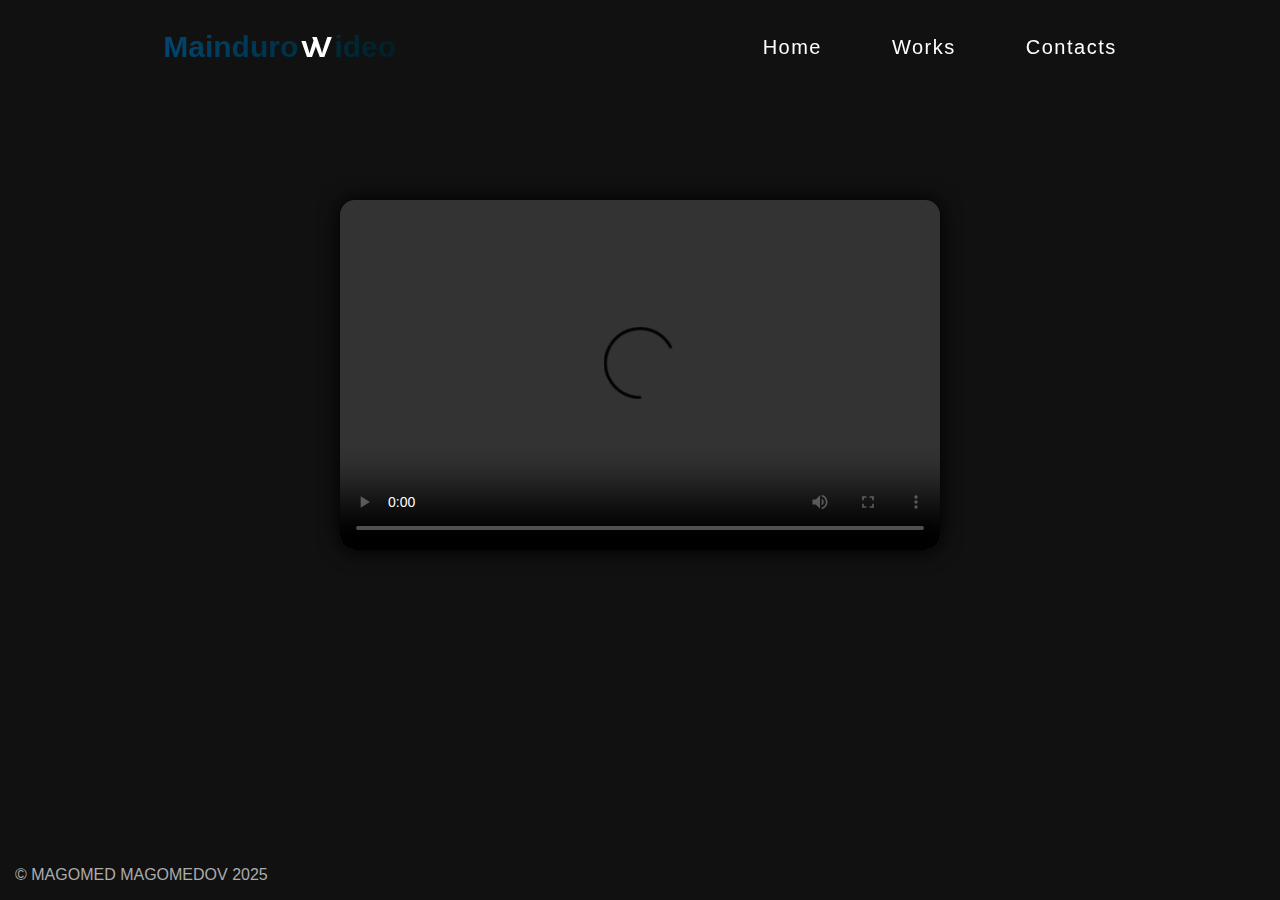
==== video.html @ b2558435 "Add files via upload" ====
<!DOCTYPE html>
<html lang="en" style="scroll-behavior: smooth;">

<head>
    <meta charset="UTF-8">
    <meta name="viewport" content="width=device-width, initial-scale=1.0">
    <title>MaindurovVideo</title>
    <link rel="stylesheet" href="video style.css">
    <script src="video script.js" defer></script>
</head>

<body>
    <header class="header ">
        <p class="header--logo">Mainduro<span class="header--letter-first">v</span><span class="header--letter-second">V</span>ideo</p>
        <nav class="header__menu">
            <ul class="header__menu--list">
                <li class="header__menu--item"><a href="#top">Home</a></li>
                <li class="header__menu--item"><a href="#works">Works</a></li>
                <li class="header__menu--item"><a href="#contact">Contacts</a></li>
            </ul>
        </nav>
        <div class="burger-button">
            <p class="burger-button__element-first"></p>
            <p class="burger-button__element-second"></p>
            <p class="burger-button__element-third"></p>
        </div> 
        <nav class="header__menu--is-active">
            <ul class="header__menu--list--is-active">
                <li class="header__menu--item--is-active"><a href="#top">Home</a></li>
                <li class="header__menu--item--is-active"><a href="#works">Works</a></li>
                <li class="header__menu--item--is-active"><a href="#contact">Contacts</a></li>
            </ul>
        </nav>      
    </header>
    <div class="works container" id="works">
        <img src="глобус большой.png" alt="" class="works--globus-big">
        <img src="Group.png" alt="" class="header--image-first">
        <img src="Group (1).png" alt="" class="header--image-second">
        <video src="1 работа.mp4" controls class="works--video-first"></video>
    </div>
    <div class="contacts container" id="contacts">
        <p class="contacts--text">© MAGOMED MAGOMEDOV 2025</p>
    </div>
    <div class="preloader">
        <div class="preloader--light-first"></div>
        <div class="preloader--light-second"></div>
    </div>





</body>

</html>
---- video style.css ----
/* Шрифты */

@font-face {
    font-family: 'Quicksand';
    src: url('/fonts/Quicksand-Light.woff2') format('woff2');
    font-weight: 300;
    font-style: normal;
    font-display: swap;
}

@font-face {
    font-family: 'Quicksand';
    src: url('/fonts/Quicksand-Regular.woff2') format('woff2');
    font-weight: 400;
    font-style: normal;
    font-display: swap;
}

@font-face {
    font-family: 'Quicksand';
    src: url('/fonts/Quicksand-Medium.woff2') format('woff2');
    font-weight: 500;
    font-style: normal;
    font-display: swap;
}

@font-face {
    font-family: 'Quicksand';
    src: url('/fonts/Quicksand-SemiBold.woff2') format('woff2');
    font-weight: 600;
    font-style: normal;
    font-display: swap;
}

@font-face {
    font-family: 'Quicksand';
    src: url('/fonts/Quicksand-Bold.woff2') format('woff2');
    font-weight: 700;
    font-style: normal;
    font-display: swap;
}


/* Глобальные стили */

:root {
    --color-dark: #111111;
    --color-blue: linear-gradient(90deg, rgba(0,70,112,1) 0%, rgba(0,32,38,1) 100%);
    --color-white: #ffffff; 

    --font-family: 'Quicksand', sans-serif;

    --transition-duration: 200ms;
}

li {
    list-style: none;
}

a {
    text-decoration: none;
}

body {
    background-color: var(--color-dark);
    font-family: var(--font-family);
    color: var(--color-white);
    overflow-x: hidden;
    overflow-y: scroll;
    margin: 0;
}

.container {
    margin-left: auto;
    margin-right: auto;
    max-width: calc(1220px + 15px * 2);
    padding-left: 15px;
    padding-right: 15px;
    width: 100%;
}


/* стили */

.header {
    display: flex;
    justify-content: space-around;
    align-items: center;
    position: fixed;
    top: 0;
    left: 0;
    right: 0;
    z-index: 30;
    width: 100%;
}

.header-fixced {
    box-shadow: 0 0 10px 1px #000000;
    background-color: var(--color-dark);
}

.header__menu--list {
    display: flex;
    gap: 70px;
}

.header__menu--item a {
    font-size: 20px;
    font-weight: 400;
    color: var(--color-white);
    letter-spacing: 1.5px;
    transition: var(--transition-duration);
    cursor: pointer;
}

.header__menu--is-active {
    transform: translatex(100%);
    transition: 900ms;
    position: fixed;
    text-align: center;
    right: 0;
    top: 0;
    bottom: 0;
    line-height: 30vh;
    background-color: #0000007a;
    height: 100%;
    width: 40%;
    backdrop-filter: blur(7px);
    z-index: 100;
}

.menu-active {
    transform: translateX(0);
}

.header__menu--item--is-active a {
    color: var(--color-white);
    font-size: 25px;
}

.header__menu--item--is-active {
    padding-right: 40px;
}

.burger-button {
    display: none;
}

.header--logo {
    font-size: 30px;
    font-weight: 600;
    color: transparent;
    background: var(--color-blue);
    background-clip: text;
}

.header--letter-first {
    color: var(--color-white);
    position: relative;
    left: 3px;
}

.header--letter-second {
    color: var(--color-white);
    position: relative;
    right: 3px;
}

.header--image-first {
    position: absolute;
    left: 0;
}

.header--image-second {
    position: absolute;
    left: 150px;
    top: 70px;
}

.works {
    margin-top: 200px;
    text-align: center;
}

.works--globus-big {
    width: 600px;
    position: absolute;
    top: 0;
    right: -30px;
    transform: rotate(180deg);
    z-index: 10;
}

.works--video-first {
    height: 350px;
    width: 600px;
    border-radius: 15px;
    box-shadow: 0px 0px 20px 1px #000000;
    object-fit: cover;
    z-index: 20;
    position: relative;
    transition: var(--transition-duration);
}

.contacts {
    position: absolute;
    bottom: 0;
}

.contacts--text {
    color: #ffffffa8;
}

.preloader {
    position: fixed;
    z-index: calc(infinity);
    inset: 0;
    background-color: var(--color-dark);
    animation-name: fon-dark;
    animation-duration: 3s;
    animation-iteration-count: 1;
    opacity: 0;
    pointer-events: none;
}
 
.preloader--light-first {
    inset: 0;
    background: var(--color-blue);
    animation-name: light-first;
    animation-duration: 3s;
    animation-iteration-count: 1;
}

.preloader--light-second {
    inset: 0;
    background: var(--color-blue);
    animation-name: light-second;
    animation-duration: 3s;
    animation-iteration-count: 1;
}


/* Эффект наведения */

@media (hover: hover) {
    .header__menu--item a:hover {
        color: transparent;
        background: var(--color-blue);
        background-clip: text;
    }

    .contacts__ikons--first:hover {
        background: var(--color-white);
    }

    .contacts__ikons--second:hover {
        background: var(--color-white);
    }

    .contacts__ikons--third:hover {
        background: var(--color-white);
    }

}


/* Медиазапросы */

@media (max-width: 1000px) {
    .works--video-first {
        height: 250px;
        width: 500px;
    }

    .contacts {
        margin-top: 430px;

    }
}

@media (max-width: 800px) {
    .header__menu--list {
        display: flex;
        gap: 30px;
    }

    .works--video-first {
        height: 220px;
        width: 450px;
    }
}

@media (max-width: 600px) {
    .header__menu {
        display: none;
    }

    .header--logo {
        font-size: 27px;
    }

    .burger-button {
        display: block;
        height: 40px;
    }

    .burger-button__element-first {
        width: 25px;
        height: 1px;
        background-color: var(--color-white);
    }

    .burger-button__element-second {
        width: 25px;
        height: 1px;
        background-color: var(--color-white);
        position: relative;
        bottom: 10px;
    }

    .burger-button__element-third {
        width: 25px;
        height: 1px;
        background-color: var(--color-white);
        position: relative;
        bottom: 20px;
    }

    .works {
        margin-top: 150px;
    }

    .works--video-first {
        height: 170px;
        width: 300px;
    }

    .works--globus-big {
        width: 350px;
        right: -40px;
        top: 90px;
    }

    .header--image-first {
        top: 0;
    }

    .contacts--text {
        font-size: 10px;
    }
}


/* Анимации */

@keyframes fon-dark {
    0% { opacity: 1}
    80% { opacity: 1}
    100% { opacity: 0}
}

@keyframes light-first {
    0% { 
        width: 0;
        height: 50%;
     }
   
    100% { 
        width: 100%;
        height:  50%;
     }
}

@keyframes light-second {
    0% { 
        width: 0;
        height: 51%;
        margin-left: 100%;
     }

    100% { 
        width: 100%;
        height:  51%;
        margin-left: 0;
     }
}
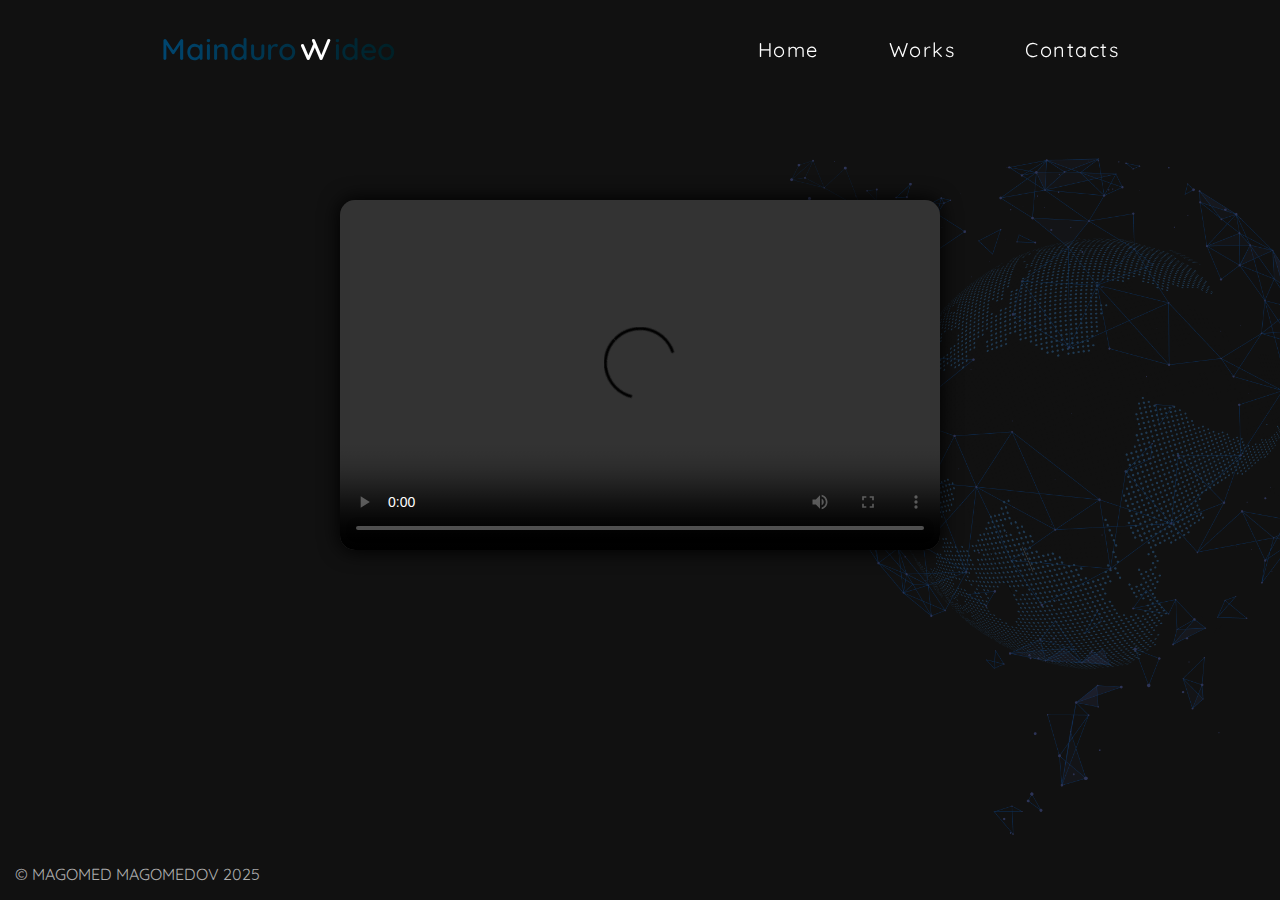
==== commit 530031eb: "Update video.html" ====
--- a/video.html
+++ b/video.html
@@ -33,9 +33,9 @@
         </nav>      
     </header>
     <div class="works container" id="works">
-        <img src="глобус большой.png" alt="" class="works--globus-big">
-        <img src="Group.png" alt="" class="header--image-first">
-        <img src="Group (1).png" alt="" class="header--image-second">
+        <img src="./img/глобус большой.png" alt="" class="works--globus-big">
+        <img src="./img/Group.png" alt="" class="header--image-first">
+        <img src="./img/Group (1).png" alt="" class="header--image-second">
         <video src="1 работа.mp4" controls class="works--video-first"></video>
     </div>
     <div class="contacts container" id="contacts">
@@ -52,4 +52,4 @@
 
 </body>
 
-</html>+</html>
